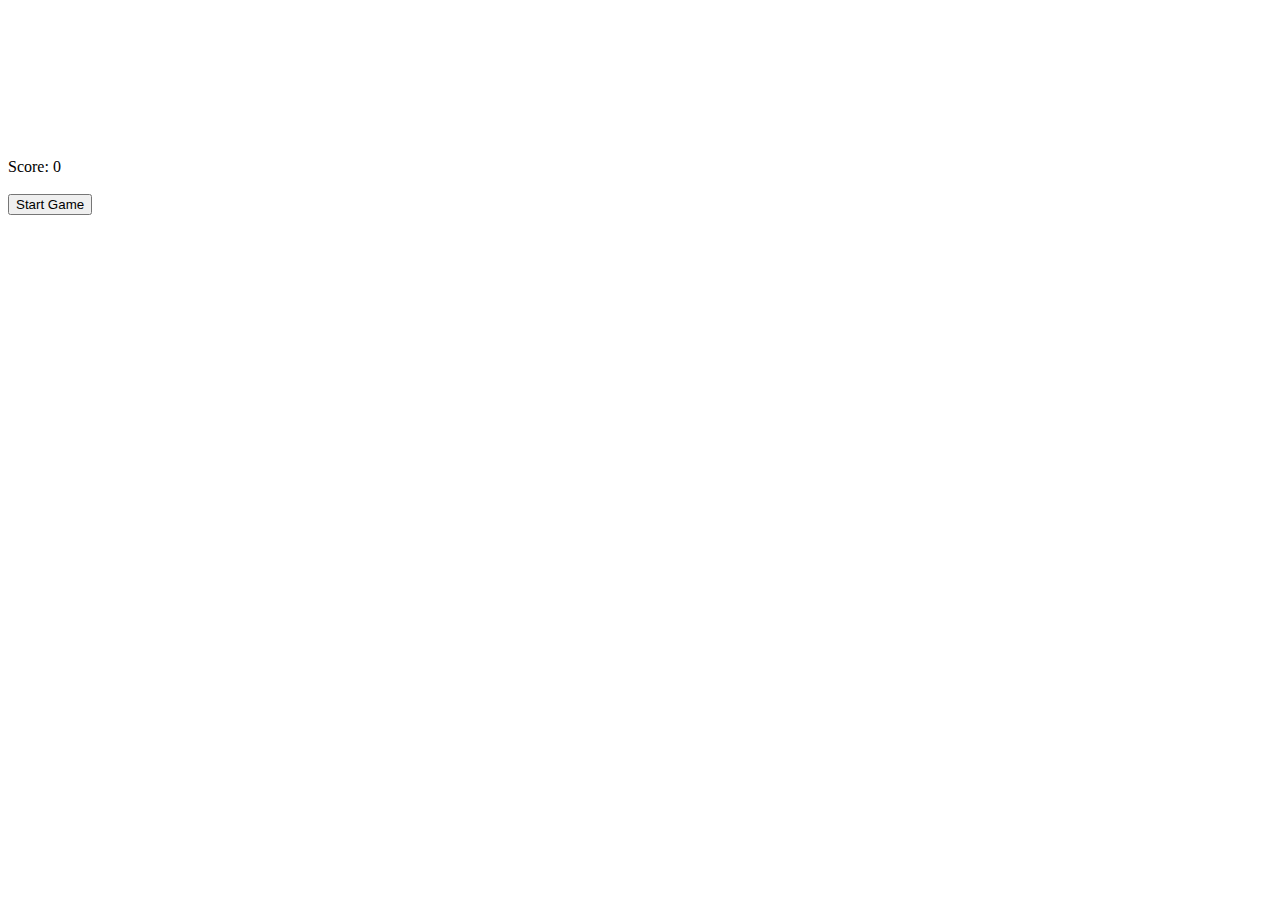
==== Multiple_animations.html @ 237bb313 "avances" ====
<html>
<head>
<meta http-equiv="Content-Type" content="text/html; charset=UTF-8">
<title>Game</title>

<link rel="stylesheet" href="../libs/jquery-ui/jquery-ui.css" />
<link rel="stylesheet" href="../libs/colorpicker/css/colorpicker.css" />
<link rel="stylesheet" href="../css/main.css" />
<link rel="stylesheet" href="../css/threejsshadows.css" />

<script src="../libs/jquery-3.3.1/jquery-3.3.1.js"></script>
<script src="../libs/jquery-ui/jquery-ui.js"></script>

<script src="../libs/three.js/three.js"></script>
<script src="../libs/three.js/controls/OrbitControls.js"></script>
<script src="../libs/colorpicker/js/colorpicker.js"></script>

<script src="../libs/three.js/loaders/GLTFLoader.js"></script>

<script src="../libs/three.js/loaders/inflate.min.js"></script>
<script src="../libs/three.js/loaders/FBXLoader.js"></script>
<script src="../libs/three.js/utils/cloneFBX.js"></script>

<script src="../libs/tween.js/tween.js"></script>
<script src="../libs/keyframe.js/keyframe.js"></script>

<script src="Multiple_animations.js"></script>

<script type="text/javascript">


function initControls()
{
    $("input[name=animation]").click(
        function() {
            var id = $("input[name=animation]:checked").attr('value');
            changeAnimation(id);
        }
    );

}

</script>

<script type="text/javascript">

	$(document).ready(
			function() {

				var canvas = document.getElementById("webglcanvas");
        // FullScreen
        canvas.width  = window.innerWidth;
        canvas.height = window.innerHeight;
				// create the scene
				createScene(canvas);

				// initialize the controls
				initControls();
        document.addEventListener('mousedown', onDocumentMouseDown);

        // Run the run loop
        run();
			}
	);

</script>

</head>

<body>

  <style>
    .buttons: {
      position:absolute;
      left:20px;
      top:20px;
    }
  </style>

<div id="container">
    <canvas id="webglcanvas"></canvas>
	<div id="title">Score: 0</div>
  <div style="color: white;" id="animations">Time: 0 segs</div>
  <div class="buttons">
    <button type="button" name="button">Start Game</button>
  </div>
</div>



</body>


</html>
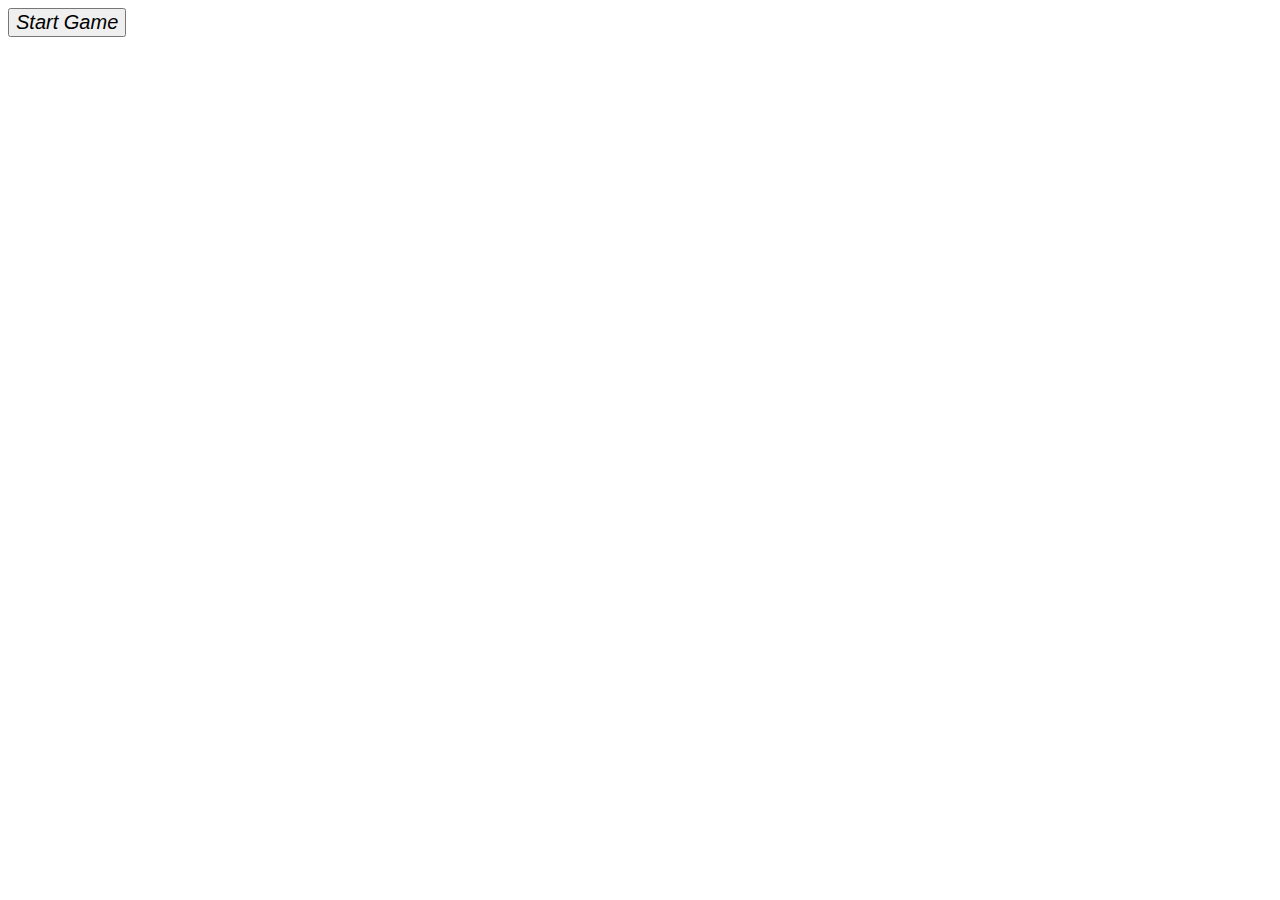
==== commit 51599019: "Done with Levels" ====
--- a/Multiple_animations.html
+++ b/Multiple_animations.html
@@ -3,26 +3,26 @@
 <meta http-equiv="Content-Type" content="text/html; charset=UTF-8">
 <title>Game</title>
 
-<link rel="stylesheet" href="../libs/jquery-ui/jquery-ui.css" />
-<link rel="stylesheet" href="../libs/colorpicker/css/colorpicker.css" />
-<link rel="stylesheet" href="../css/main.css" />
-<link rel="stylesheet" href="../css/threejsshadows.css" />
+<link rel="stylesheet" href="./libs/jquery-ui/jquery-ui.css" />
+<link rel="stylesheet" href="./libs/colorpicker/css/colorpicker.css" />
+<link rel="stylesheet" href="./css/main.css" />
+<link rel="stylesheet" href="./css/threejsshadows.css" />
 
-<script src="../libs/jquery-3.3.1/jquery-3.3.1.js"></script>
-<script src="../libs/jquery-ui/jquery-ui.js"></script>
+<script src="./libs/jquery-3.3.1/jquery-3.3.1.js"></script>
+<script src="./libs/jquery-ui/jquery-ui.js"></script>
 
-<script src="../libs/three.js/three.js"></script>
-<script src="../libs/three.js/controls/OrbitControls.js"></script>
-<script src="../libs/colorpicker/js/colorpicker.js"></script>
+<script src="./libs/three.js/three.js"></script>
+<script src="./libs/three.js/controls/OrbitControls.js"></script>
+<script src="./libs/colorpicker/js/colorpicker.js"></script>
 
-<script src="../libs/three.js/loaders/GLTFLoader.js"></script>
+<script src="./libs/three.js/loaders/GLTFLoader.js"></script>
 
-<script src="../libs/three.js/loaders/inflate.min.js"></script>
-<script src="../libs/three.js/loaders/FBXLoader.js"></script>
-<script src="../libs/three.js/utils/cloneFBX.js"></script>
+<script src="./libs/three.js/loaders/inflate.min.js"></script>
+<script src="./libs/three.js/loaders/FBXLoader.js"></script>
+<script src="./libs/three.js/utils/cloneFBX.js"></script>
 
-<script src="../libs/tween.js/tween.js"></script>
-<script src="../libs/keyframe.js/keyframe.js"></script>
+<script src="./libs/tween.js/tween.js"></script>
+<script src="./libs/keyframe.js/keyframe.js"></script>
 
 <script src="Multiple_animations.js"></script>
 
@@ -46,20 +46,14 @@
 
 	$(document).ready(
 			function() {
+				// initialize the controls
 
-				var canvas = document.getElementById("webglcanvas");
-        // FullScreen
-        canvas.width  = window.innerWidth;
-        canvas.height = window.innerHeight;
-				// create the scene
-				createScene(canvas);
-
-				// initialize the controls
-				initControls();
         document.addEventListener('mousedown', onDocumentMouseDown);
 
-        // Run the run loop
-        run();
+        setInterval(createRobots, 1000);
+        setInterval(timer, 1000);
+
+        gameover();
 			}
 	);
 
@@ -70,7 +64,7 @@
 <body>
 
   <style>
-    .buttons: {
+    .menu: {
       position:absolute;
       left:20px;
       top:20px;
@@ -78,12 +72,14 @@
   </style>
 
 <div id="container">
-    <canvas id="webglcanvas"></canvas>
-	<div id="title">Score: 0</div>
+  <canvas id="webglcanvas"></canvas>
+  <div id="title">Score: 0</div>
+	<div id="prompt">Score: 0</div>
   <div style="color: white;" id="animations">Time: 0 segs</div>
-  <div class="buttons">
-    <button type="button" name="button">Start Game</button>
-  </div>
+</div>
+
+<div class="menu">
+  <button id="startGame" type="button" onclick="start()" name="button">Start Game</button>
 </div>
 
 
--- a/libs/colorpicker/css/colorpicker.css
+++ b/libs/colorpicker/css/colorpicker.css
@@ -0,0 +1,161 @@
+.colorpicker {
+	width: 356px;
+	height: 176px;
+	overflow: hidden;
+	position: absolute;
+	background: url(../images/colorpicker_background.png);
+	font-family: Arial, Helvetica, sans-serif;
+	display: none;
+}
+.colorpicker_color {
+	width: 150px;
+	height: 150px;
+	left: 14px;
+	top: 13px;
+	position: absolute;
+	background: #f00;
+	overflow: hidden;
+	cursor: crosshair;
+}
+.colorpicker_color div {
+	position: absolute;
+	top: 0;
+	left: 0;
+	width: 150px;
+	height: 150px;
+	background: url(../images/colorpicker_overlay.png);
+}
+.colorpicker_color div div {
+	position: absolute;
+	top: 0;
+	left: 0;
+	width: 11px;
+	height: 11px;
+	overflow: hidden;
+	background: url(../images/colorpicker_select.gif);
+	margin: -5px 0 0 -5px;
+}
+.colorpicker_hue {
+	position: absolute;
+	top: 13px;
+	left: 171px;
+	width: 35px;
+	height: 150px;
+	cursor: n-resize;
+}
+.colorpicker_hue div {
+	position: absolute;
+	width: 35px;
+	height: 9px;
+	overflow: hidden;
+	background: url(../images/colorpicker_indic.gif) left top;
+	margin: -4px 0 0 0;
+	left: 0px;
+}
+.colorpicker_new_color {
+	position: absolute;
+	width: 60px;
+	height: 30px;
+	left: 213px;
+	top: 13px;
+	background: #f00;
+}
+.colorpicker_current_color {
+	position: absolute;
+	width: 60px;
+	height: 30px;
+	left: 283px;
+	top: 13px;
+	background: #f00;
+}
+.colorpicker input {
+	background-color: transparent;
+	border: 1px solid transparent;
+	position: absolute;
+	font-size: 10px;
+	font-family: Arial, Helvetica, sans-serif;
+	color: #898989;
+	top: 4px;
+	right: 11px;
+	text-align: right;
+	margin: 0;
+	padding: 0;
+	height: 11px;
+}
+.colorpicker_hex {
+	position: absolute;
+	width: 72px;
+	height: 22px;
+	background: url(../images/colorpicker_hex.png) top;
+	left: 212px;
+	top: 142px;
+}
+.colorpicker_hex input {
+	right: 6px;
+}
+.colorpicker_field {
+	height: 22px;
+	width: 62px;
+	background-position: top;
+	position: absolute;
+}
+.colorpicker_field span {
+	position: absolute;
+	width: 12px;
+	height: 22px;
+	overflow: hidden;
+	top: 0;
+	right: 0;
+	cursor: n-resize;
+}
+.colorpicker_rgb_r {
+	background-image: url(../images/colorpicker_rgb_r.png);
+	top: 52px;
+	left: 212px;
+}
+.colorpicker_rgb_g {
+	background-image: url(../images/colorpicker_rgb_g.png);
+	top: 82px;
+	left: 212px;
+}
+.colorpicker_rgb_b {
+	background-image: url(../images/colorpicker_rgb_b.png);
+	top: 112px;
+	left: 212px;
+}
+.colorpicker_hsb_h {
+	background-image: url(../images/colorpicker_hsb_h.png);
+	top: 52px;
+	left: 282px;
+}
+.colorpicker_hsb_s {
+	background-image: url(../images/colorpicker_hsb_s.png);
+	top: 82px;
+	left: 282px;
+}
+.colorpicker_hsb_b {
+	background-image: url(../images/colorpicker_hsb_b.png);
+	top: 112px;
+	left: 282px;
+}
+.colorpicker_submit {
+	position: absolute;
+	width: 22px;
+	height: 22px;
+	background: url(../images/colorpicker_submit.png) top;
+	left: 322px;
+	top: 142px;
+	overflow: hidden;
+}
+.colorpicker_focus {
+	background-position: center;
+}
+.colorpicker_hex.colorpicker_focus {
+	background-position: bottom;
+}
+.colorpicker_submit.colorpicker_focus {
+	background-position: bottom;
+}
+.colorpicker_slider {
+	background-position: bottom;
+}
--- a/css/main.css
+++ b/css/main.css
@@ -0,0 +1,21 @@
+@charset "UTF-8";
+
+* {
+    font-family: Arial;
+    font-size:20px;
+    font-style: italic;
+}
+
+body {
+	color:rgb(255, 255, 255);
+}
+
+#container {
+	position:absolute;
+}
+
+#webglcanvas {
+	border:none;
+	background-color:#ffffff;
+}
+
--- a/css/threejsshadows.css
+++ b/css/threejsshadows.css
@@ -0,0 +1,53 @@
+@charset "UTF-8";
+
+#title {
+	position:absolute;
+	left:20px;
+	top:20px;
+}
+
+#prompt {
+	position:absolute;
+	top:20px;
+	left:200px;
+}
+
+#animations {
+	color:MidnightBlue;
+	position:absolute;
+	left:810px;
+	top:20px;
+	font-size:20px;
+	margin-top:10px;
+	margin-left:10px;
+}
+
+.colorSelector {
+	position: absolute;
+	font-size:16px;
+    margin-left:10px;
+}
+
+.colorSelector div {
+	position: absolute;
+	top: 4px;
+	left: 140px;
+	width: 28px;
+	height: 28px;
+	background: url(../libs/colorpicker/images/select2.png) center;
+}
+
+#directional {
+	position: absolute;
+	top:80px;
+}
+
+#spot {
+	position: absolute;
+	top:120px;
+}
+
+#ambient {
+	position: absolute;
+	top:160px;
+}
